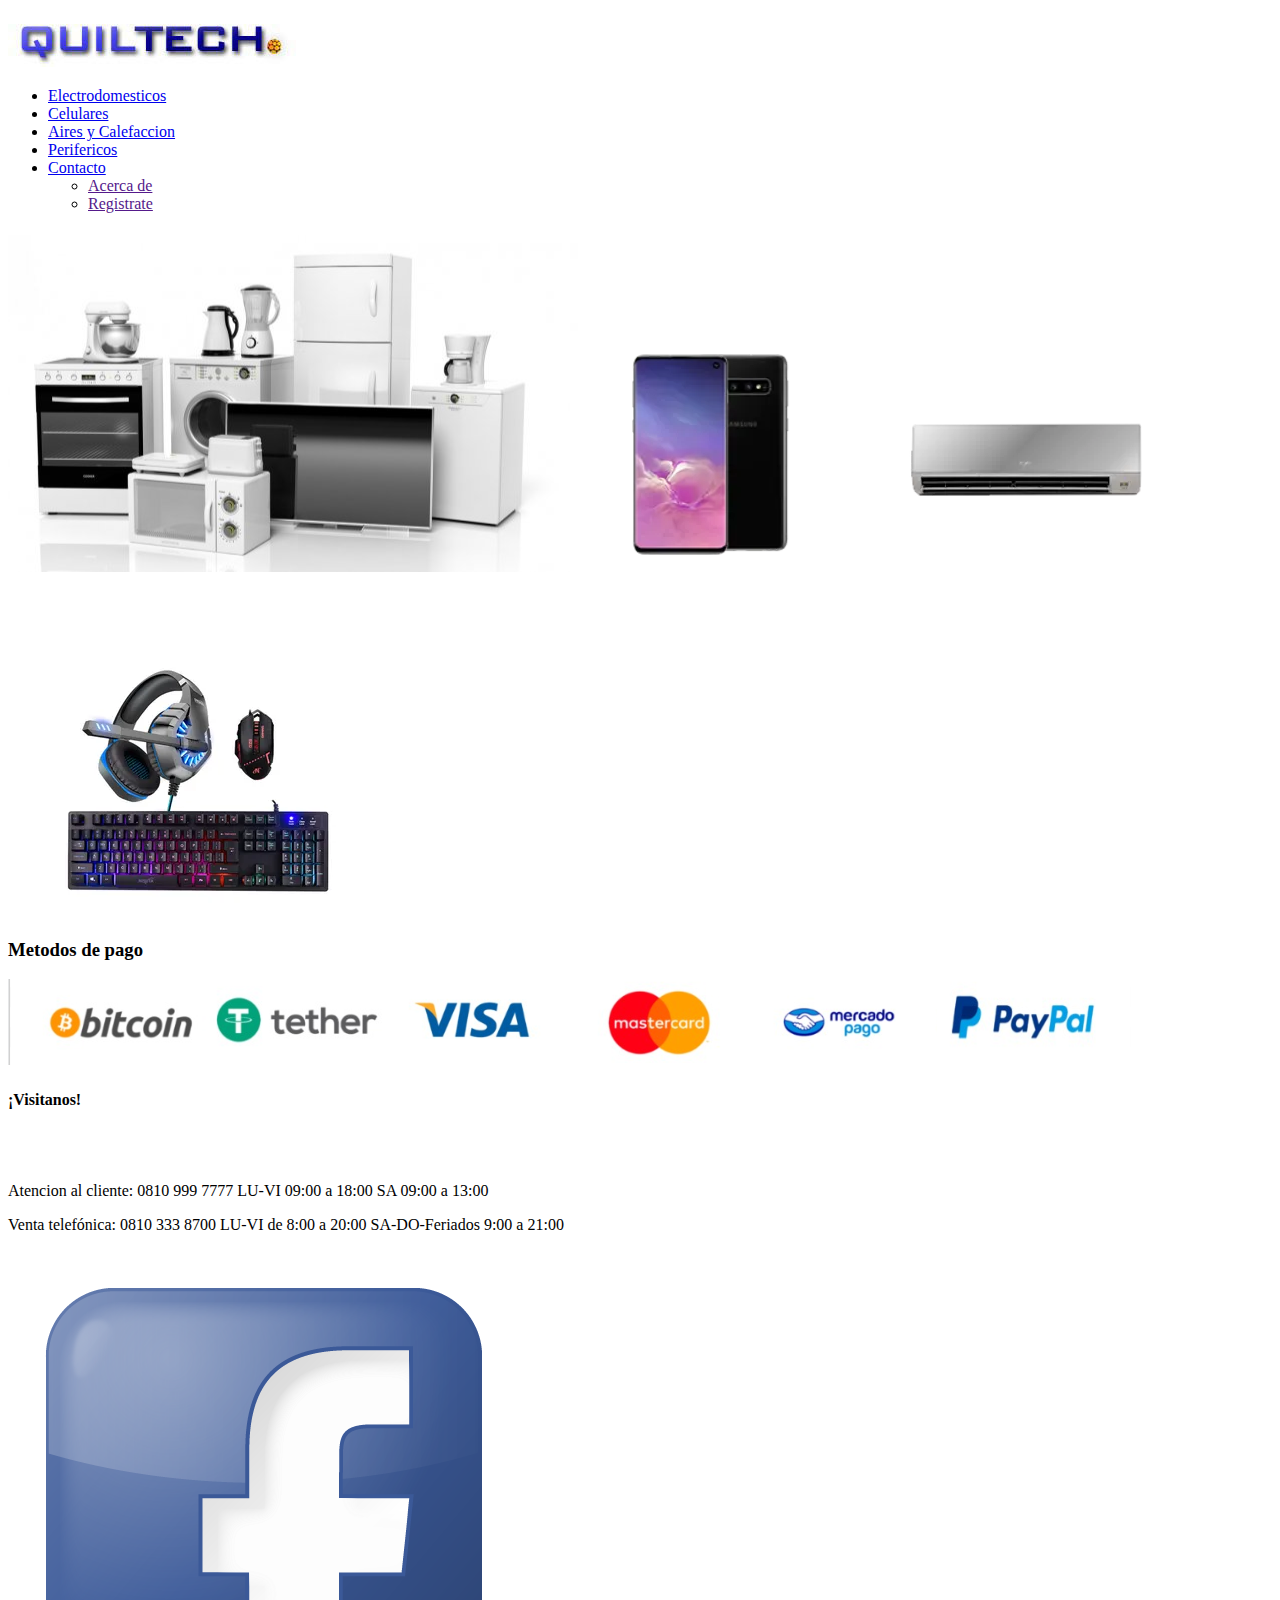
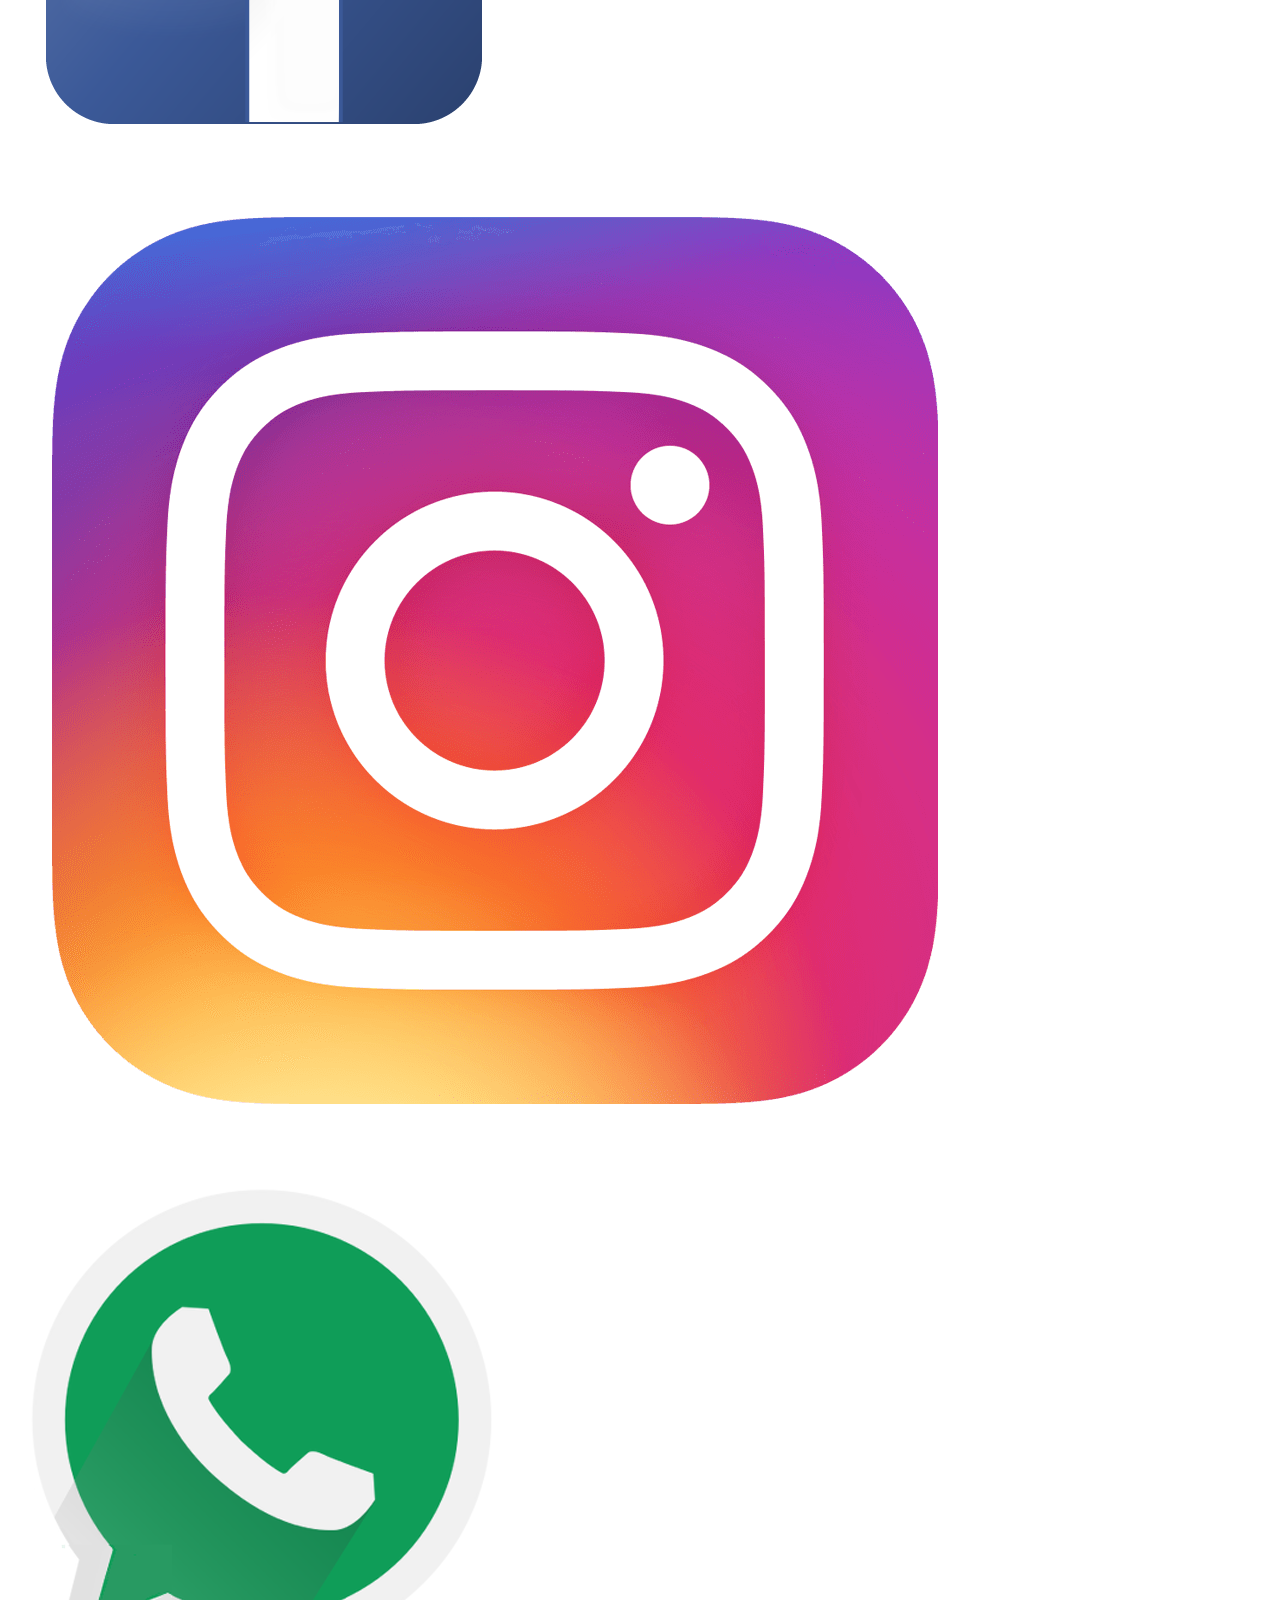
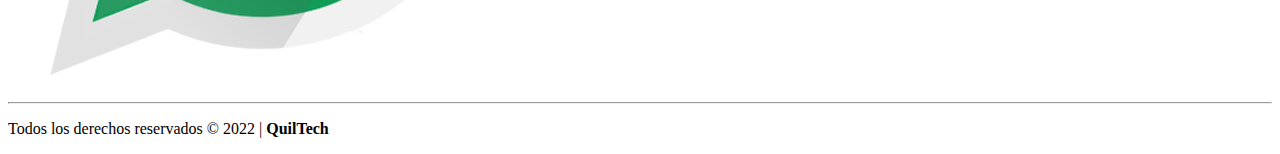
==== index.html @ 5c969374 "inicio" ====
<!DOCTYPE html>
<html lang="en">
  <head>
      <!--<link AGREGAR IMAGEN PARA ICONO rel="" href=""> -->
    <meta charset="UTF-8">
    <meta http-equiv="X-UA-Compatible" content="IE=edge">
    <meta name="viewport" content="width=device-width, initial-scale=1.0">
    <link rel="stylesheet" href="css/style.css">
    <title>QuilTech</title>
  </head>
  <body>
    <div class="contenedor">
      <header class="header">
      <nav>
        <div class="text-center">
        <img class="brand_img" src="imagenes/logo.jpg" alt="logo QuilTech">
        </div>
        <a href="index.html"> 
          <!--< Buscar y agregar imagen>--> 
        </a>
        <ul>
          <li><a href="htmlFiles/electrodomesticos.html">Electrodomesticos</a></li>
          <li><a href="htmlFiles/celulares.html" >Celulares</a></li>
          <li><a href="htmlFiles/airesycalefaccion.html" >Aires y Calefaccion</a></li>
          <li><a href="htmlFiles/perifericos.html" >Perifericos</a></li>
          <li><a href="htmlFiles/contacto.html" >Contacto</a>
            <ul>
              <li><a href="">Acerca de</a></li>
              <li><a href="">Registrate</a></li>
            </ul>
          </li>
        </ul>
      </nav> 
    </header>
      <!--termina el menu desplegable-->
         <main  class="productos">
        <div class="conteiner">
          <a href="htmlFiles/electrodomesticos.html" target="_blank"><img class="esquinas-redondas imagen-logos" src="imagenes/logoelectrodomesticos.png" alt="Electrodomesticos"></a>
          <a href="htmlFiles/celulares.html" target="_blank"><img class="esquinas-redondas imagen-logos" src="imagenes/logocelulares.png" alt="Celulares"></a>
          <a href="htmlFiles/airesycalefaccion.html" target="_blank"><img class="esquinas-redondas imagen-logos" src="imagenes/logoairesycalefaccion.png" alt="Aires y calefaccion"></a>
          <a href="htmlFiles/perifericos.html" target="_blank"><img class="esquinas-redondas imagen-logos" src="imagenes/logoperifericos.jpg" alt="Teclados, Mouse, Auriculares y mas"></a>
        </div>
        <!-- <section><h4>Preguntas Frecuentes</h4>  Agregar FAQS     </section> -->
      </main>
    <footer class="footer">
        <div>
          <h3 class="text-center">Metodos de pago</h3>
          <img class="conteiner1" src="imagenes/metodosDePago.png" alt="pasarelas de pago">
        </div>
        <h4 class="text-center">¡Visitanos!</h4>
          <br>
          <br>  
          <p class="text-center texto-gris letra-chica"> Atencion al cliente:
            0810 999 7777
            LU-VI 09:00 a 18:00
            SA 09:00 a 13:00
          </p>
          <p class="text-center texto-gris letra-chica">Venta telefónica:
            0810 333 8700
            LU-VI de 8:00 a 20:00 SA-DO-Feriados 9:00 a 21:00
          </p>
          <p class="text-center">
          <img class="icono_redes" src="imagenes/iconoFacebook.png" alt="iconoFacebook">
          <img class="icono_redes" src="imagenes/iconoInstagram.png" alt="iconoInstagram">
          <img class="icono_redes" src="imagenes/iconoWhatsapp.png" alt="iconoWhatsapp">
          </p>
          <section class="box__copyright">
              <hr>
              <p>
                  Todos los derechos reservados © 2022 | <b>QuilTech</b>
              </p>
          </section>
      </footer>
    </div>
    </body>
</html>
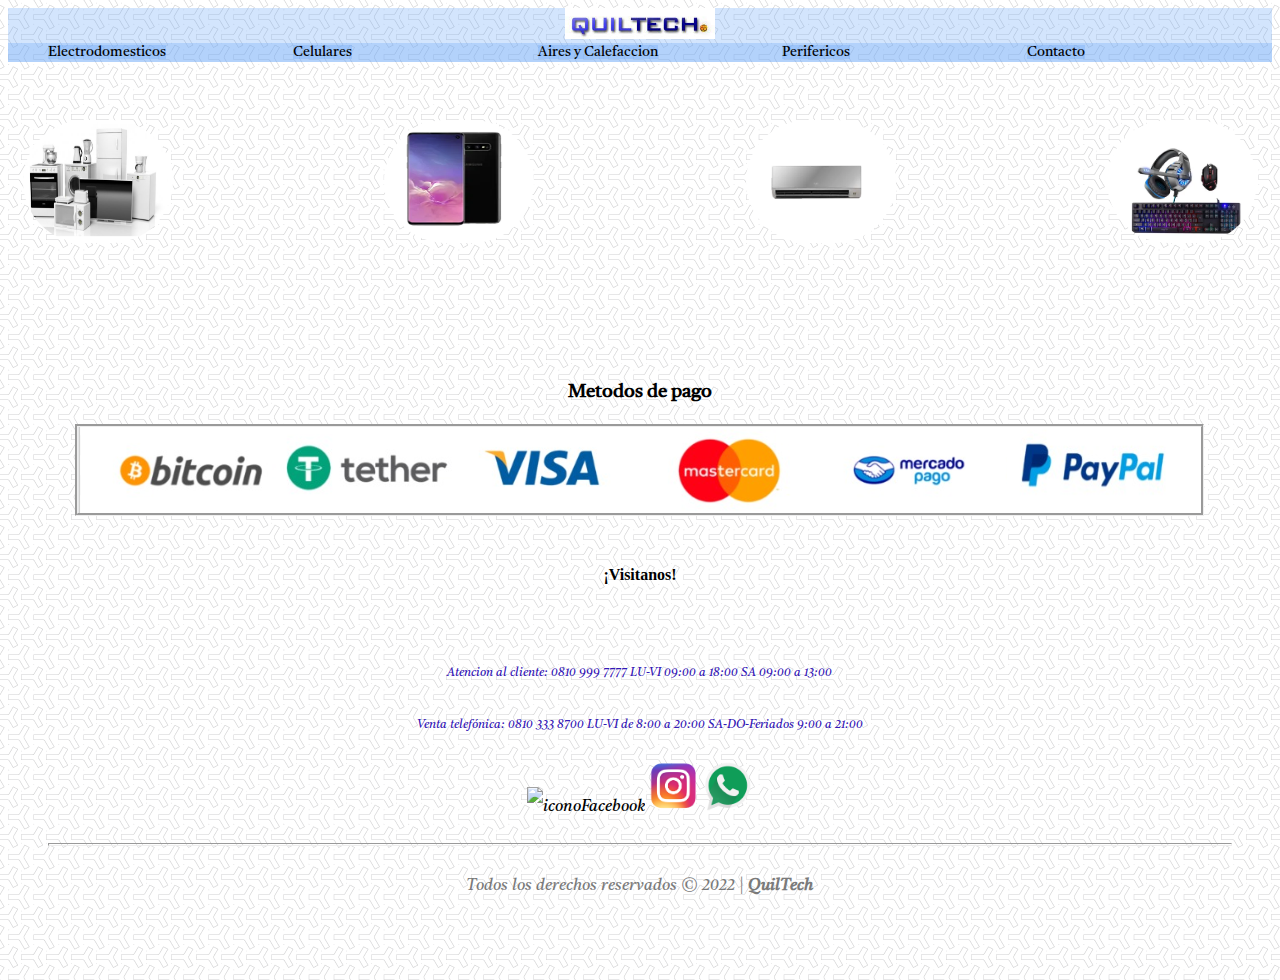
==== commit e3a0ba49: "subida carpetas" ====
--- a/index.html
+++ b/index.html
@@ -60,7 +60,7 @@
             LU-VI de 8:00 a 20:00 SA-DO-Feriados 9:00 a 21:00
           </p>
           <p class="text-center">
-          <img class="icono_redes" src="imagenes/iconoFacebook.png" alt="iconoFacebook">
+          <img class="icono_redes" src="imagenes/footer/iconoFacebook" alt="iconoFacebook">
           <img class="icono_redes" src="imagenes/iconoInstagram.png" alt="iconoInstagram">
           <img class="icono_redes" src="imagenes/iconoWhatsapp.png" alt="iconoWhatsapp">
           </p>
--- a/css/style.css
+++ b/css/style.css
@@ -0,0 +1,333 @@
+@import url('https://fonts.googleapis.com/css2?family=Tiro+Bangla&family=Tiro+Devanagari+Sanskrit:ital@1&display=swap');
+/* FUENTES
+Para titulos: Tiro Devanagari Sanskrit
+Para texto normal: Tiro Banlga
+*/
+html {
+    font-size: 100%;
+    width: 100%;
+}
+
+
+ul{
+    list-style: none;
+    font-size:0;
+}
+
+a{
+    text-decoration: none;
+    color: black;
+    
+}
+
+li{
+    display: inline-block;
+    width: 20%;
+    position: relative;
+    font-size: 14px;
+
+}
+
+ul ul{
+    position: absolute;
+    display: none;
+}
+
+ul ul li{
+    display: block;
+}
+
+ul li:hover ul{
+    display: block;
+}
+
+h1{
+    font-size: 2.5rem;
+}
+
+h1,h2,h3 {
+    font-family: Tiro Devanagari Sanskrit;
+}
+
+p{
+    font-family: Tiro Bangla;
+    line-height: 2.5rem;
+    font-style: italic;
+} 
+
+
+nav {
+    width: 100%;
+    background-color: rgba(98, 163, 248, 0.281);
+    cursor:crosshair
+}
+nav ul{
+    list-style-type: none;
+    background-color: rgba(98, 163, 248, 0.281);
+}
+nav ul li a{
+    font-family: Tiro Bangla;
+    text-decoration: none;
+    background-color: rgba(98, 163, 248, 0.281);
+}
+.conteiner{
+    border: none;
+    background-color: none;
+    display: flex;
+    flex-wrap: wrap;
+    justify-content: space-between;
+    margin-left: 5px;
+    margin-right: 5px;
+}
+.conteiner1{
+    border: groove;
+    background-color: none;
+    display: flex;
+    flex-wrap: wrap;
+    justify-content: space-between;
+    margin: auto;
+    margin-bottom: 50px;  
+}
+
+.text-center{
+    text-align: center;
+}
+.text-derecha{
+    text-align: right;
+}
+
+.imagen-principal{
+    width: 100%;
+}
+
+.esquinas-redondas{
+    border-radius: 150px;
+}
+
+.imagen-logos{
+    width: 150px; 
+    height: 75%;
+}
+
+.texto-gris{
+    color: rgba(30, 4, 177, 0.932)
+}
+
+.letra-chica{ 
+    font-size: 12px;
+}
+
+.textoDestacado{
+	background-color: rgba(255, 252, 0, .4);
+    justify-content: center;
+}
+
+footer {
+    width: 100%;
+    padding: 50px 0px;
+}
+
+.box__copyright{
+    max-width: 1200px;
+    margin: auto;
+    text-align: center;
+    padding: 0px 40px;
+}
+
+.box__copyright p{
+    margin-top: 20px;
+    color: #7A7A7A;
+}
+
+.box__copyright hr{
+    height: 1px;
+    color: #7A7A7A;
+}
+
+.brand_img {
+    width: 150px;
+}
+
+.icono_redes{ 
+    width: 50px;
+}
+
+#productos .galeria{
+    margin: 20px;
+	display: flex;
+	justify-content: space-between;
+}
+#productos .galeria figure{
+    text-align: center;
+    width:30% ;
+}
+
+#productos .galeria figure img{
+    border-top-left-radius: 100px;
+    border-top-right-radius: 100px;
+    width: 50%;
+}
+
+#productos .galeria figure figcaption{
+    padding: 10px 0;
+    background-color: white;
+}
+
+.transform :hover{
+    transform: translateX(5px);
+    cursor: wait;
+}
+
+@keyframes movete{
+    0%{background-color: aqua}
+    25%{background-color: blue}
+    50%{background-color: blueviolet}
+    75%{background-color: grey}
+    100%{background-color: rgba(98, 163, 248, 0.281)}
+}
+
+.movete{
+    animation-name: movete;
+    animation-iteration-count: infinite;
+    animation-timing-function: ease-in;
+    animation-duration: 5s;
+    animation-delay: 1s;
+}
+
+/* @keyframes textAlpha{
+    from{opacity: 0}
+    to{opacity: 1}
+} */
+
+button{
+    width: 100px;
+    height: 35px;
+    border: solid;
+    background: linear-gradient(to top, blue, red);
+    margin-left: 50px;
+}
+
+body{
+    background-image: url(../imagenes/fondoprincipal.png);
+}
+
+.flex{
+    display: flex;
+    flex-direction: row;
+    flex-wrap: wrap;
+    justify-content: space-around;
+}
+.contenedor{
+    display: grid;
+    grid-template-columns: 1fr;
+    grid-template-rows: 10vh 15vh 70vh 5vh;
+    /*grid-template-columns: 1fr 1fr;
+    grid-template-rows: 100px auto 100px;*/
+    grid-template-areas:  
+    "header header"
+    "productos productos"   
+    "footer footer";
+}
+/* .grilla{
+    margin: 2.5%;
+    display: grid;
+    grid-template-columns: 1fr 2fr;
+    grid-template-rows: auto;
+    grid-gap: 2%;
+} */
+/*DESKTOP*/
+/* @media screen and (min-width: 768px) and (max-width: 1023px) {
+    .contenedor{
+        grid-template-columns: 1fr 2fr 1fr;
+        grid-template-rows: auto auto 350px;
+		grid-template-areas: 
+        "header header"
+        "aside productos"
+        "footer footer";
+    }
+    .grilla{
+        grid-template-columns: 1fr 2fr 1fr;
+        grid-template-rows: auto auto 350px;
+		grid-template-areas: 
+        "header header"
+        "aside productos"
+        "footer footer";
+    }
+} */
+
+@media screen and (max-width: 600px) {
+    .contenedor{
+        display: grid;
+        margin-top: 5px;
+        justify-items: center;
+        grid-template-areas: 
+        "header"
+        "productos"
+        "footer"
+        ;
+    }
+    .grilla{
+        display: grid;
+        grid-template-rows: 50% 50%;
+        justify-items: center;       
+    }
+    .conteiner1{
+        border: groove;
+        background-color: none;
+        display: flex;
+        flex-wrap: wrap;
+        justify-content: space-between;
+        margin: auto;
+        margin-bottom: 50px;  
+    }
+}
+
+@media screen and (min-width: 601px){
+    .contenedor{
+        grid-template-columns: 20% 70% 10%;
+        grid-template-rows: auto auto 250px;
+        grid-template-areas:  
+        "nav nav nav"
+        "header header header"
+        "productos productos productos"
+        "footer footer footer";
+    }
+    .grilla{
+        margin: 2.5%;
+        display: grid;
+        grid-template-columns: 1fr 1fr;
+        grid-template-rows: auto;
+        grid-gap: 2%;
+}
+}
+.header{
+    grid-area: header;
+} 
+.footer{
+    grid-area: footer;
+}
+.productos{
+    grid-area: productos;
+    display: flex;
+    justify-content:space-around;
+    align-items: stretch;
+    flex-direction: column;
+    border-radius: 3px;
+    padding: 10px;
+    margin-top: 30px; 
+}
+.aside{
+    grid-area: aside;
+    display: flex;
+    justify-content:space-around;
+    align-items: stretch;
+    flex-direction: column;
+    border-radius: 3px;
+    padding: 10px; 
+}
+.nosotros{
+    grid-area: nosotros;
+}
+.nav{
+    grid-area: nav;
+}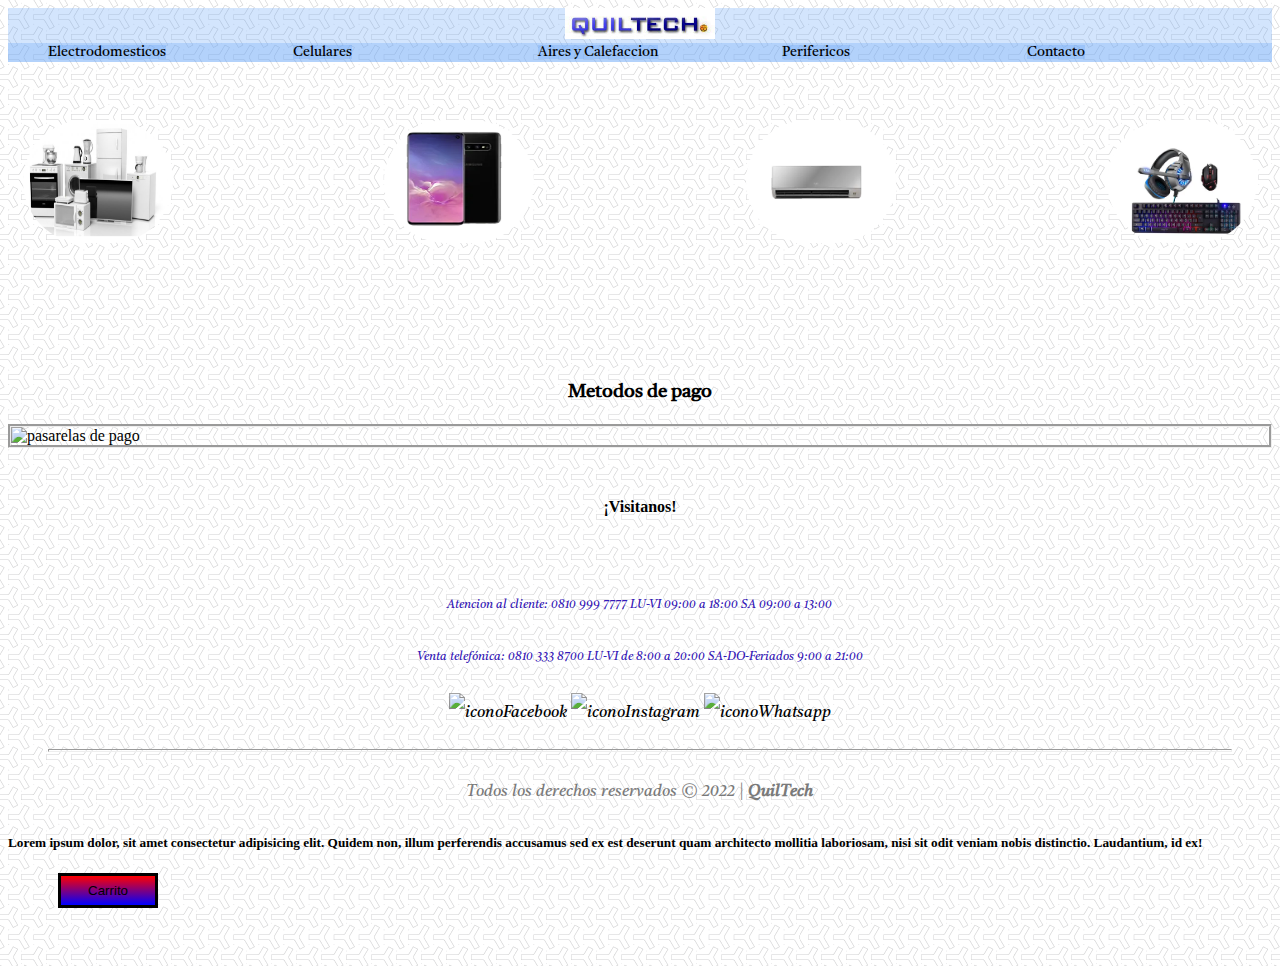
==== commit 9e01bb72: "actualizacion index animaciones" ====
--- a/index.html
+++ b/index.html
@@ -6,6 +6,7 @@
     <meta http-equiv="X-UA-Compatible" content="IE=edge">
     <meta name="viewport" content="width=device-width, initial-scale=1.0">
     <link rel="stylesheet" href="css/style.css">
+    <link rel="stylesheet" href="css/animate.css">
     <title>QuilTech</title>
   </head>
   <body>
@@ -34,20 +35,26 @@
     </header>
       <!--termina el menu desplegable-->
          <main  class="productos">
-        <div class="conteiner">
-          <a href="htmlFiles/electrodomesticos.html" target="_blank"><img class="esquinas-redondas imagen-logos" src="imagenes/logoelectrodomesticos.png" alt="Electrodomesticos"></a>
-          <a href="htmlFiles/celulares.html" target="_blank"><img class="esquinas-redondas imagen-logos" src="imagenes/logocelulares.png" alt="Celulares"></a>
-          <a href="htmlFiles/airesycalefaccion.html" target="_blank"><img class="esquinas-redondas imagen-logos" src="imagenes/logoairesycalefaccion.png" alt="Aires y calefaccion"></a>
-          <a href="htmlFiles/perifericos.html" target="_blank"><img class="esquinas-redondas imagen-logos" src="imagenes/logoperifericos.jpg" alt="Teclados, Mouse, Auriculares y mas"></a>
+        <div class="conteiner transform">
+          <a href="htmlFiles/electrodomesticos.html"><img class="esquinas-redondas imagen-logos" src="imagenes/logoelectrodomesticos.png" alt="Electrodomesticos"></a>
+          <a href="htmlFiles/celulares.html" ><img class="esquinas-redondas imagen-logos" src="imagenes/logocelulares.png" alt="Celulares"></a>
+          <a href="htmlFiles/airesycalefaccion.html"><img class="esquinas-redondas imagen-logos" src="imagenes/logoairesycalefaccion.png" alt="Aires y calefaccion"></a>
+          <a href="htmlFiles/perifericos.html" ><img class="esquinas-redondas imagen-logos" src="imagenes/logoperifericos.jpg" alt="Teclados, Mouse, Auriculares y mas"></a>
         </div>
         <!-- <section><h4>Preguntas Frecuentes</h4>  Agregar FAQS     </section> -->
       </main>
-    <footer class="footer">
+    <footer class="footer ">
         <div>
-          <h3 class="text-center">Metodos de pago</h3>
-          <img class="conteiner1" src="imagenes/metodosDePago.png" alt="pasarelas de pago">
+          <h3 class="text-center movete">Metodos de pago</h3>
+          <img class="conteiner1" src="imagenes/footer/metodosDePago.png" alt="pasarelas de pago">
+          <!-- <img class="conteiner1" src="imagenes/footer/bitcoin.png" alt="pasarelas de pago">
+          <img class="conteiner1" src="imagenes/footer/americanExpress.png" alt="pasarelas de pago">
+          <img class="conteiner1" src="imagenes/footer/tether.png" alt="pasarelas de pago">
+          <img class="conteiner1" src="imagenes/footer/visa.png" alt="pasarelas de pago">
+          <img class="conteiner1" src="imagenes/footer/mastercard.png" alt="pasarelas de pago">
+          <img class="conteiner1" src="imagenes/footer/mercadoPago.png" alt="pasarelas de pago"> -->
         </div>
-        <h4 class="text-center">¡Visitanos!</h4>
+        <h4 class="text-center movete">¡Visitanos!</h4>
           <br>
           <br>  
           <p class="text-center texto-gris letra-chica"> Atencion al cliente:
@@ -60,9 +67,9 @@
             LU-VI de 8:00 a 20:00 SA-DO-Feriados 9:00 a 21:00
           </p>
           <p class="text-center">
-          <img class="icono_redes" src="imagenes/footer/iconoFacebook" alt="iconoFacebook">
-          <img class="icono_redes" src="imagenes/iconoInstagram.png" alt="iconoInstagram">
-          <img class="icono_redes" src="imagenes/iconoWhatsapp.png" alt="iconoWhatsapp">
+          <img class="icono_redes" src="imagenes/footer/iconoFacebook.png" alt="iconoFacebook">
+          <img class="icono_redes" src="imagenes/footer/iconoInstagram.png" alt="iconoInstagram">
+          <img class="icono_redes" src="imagenes/footer/iconoWhatsapp.png" alt="iconoWhatsapp">
           </p>
           <section class="box__copyright">
               <hr>
@@ -70,7 +77,15 @@
                   Todos los derechos reservados © 2022 | <b>QuilTech</b>
               </p>
           </section>
+          <h5 class="wow bounceInUp">Lorem ipsum dolor, sit amet consectetur adipisicing elit. Quidem non, illum perferendis accusamus sed ex est deserunt quam architecto mollitia laboriosam, nisi sit odit veniam nobis distinctio. Laudantium, id ex!</h5>
+          <button>
+              Carrito 
+          </button>
       </footer>
     </div>
+    <script src="js/wow.min.js"></script>
+    <script>
+      new WOW() .init()
+    </script>
     </body>
 </html>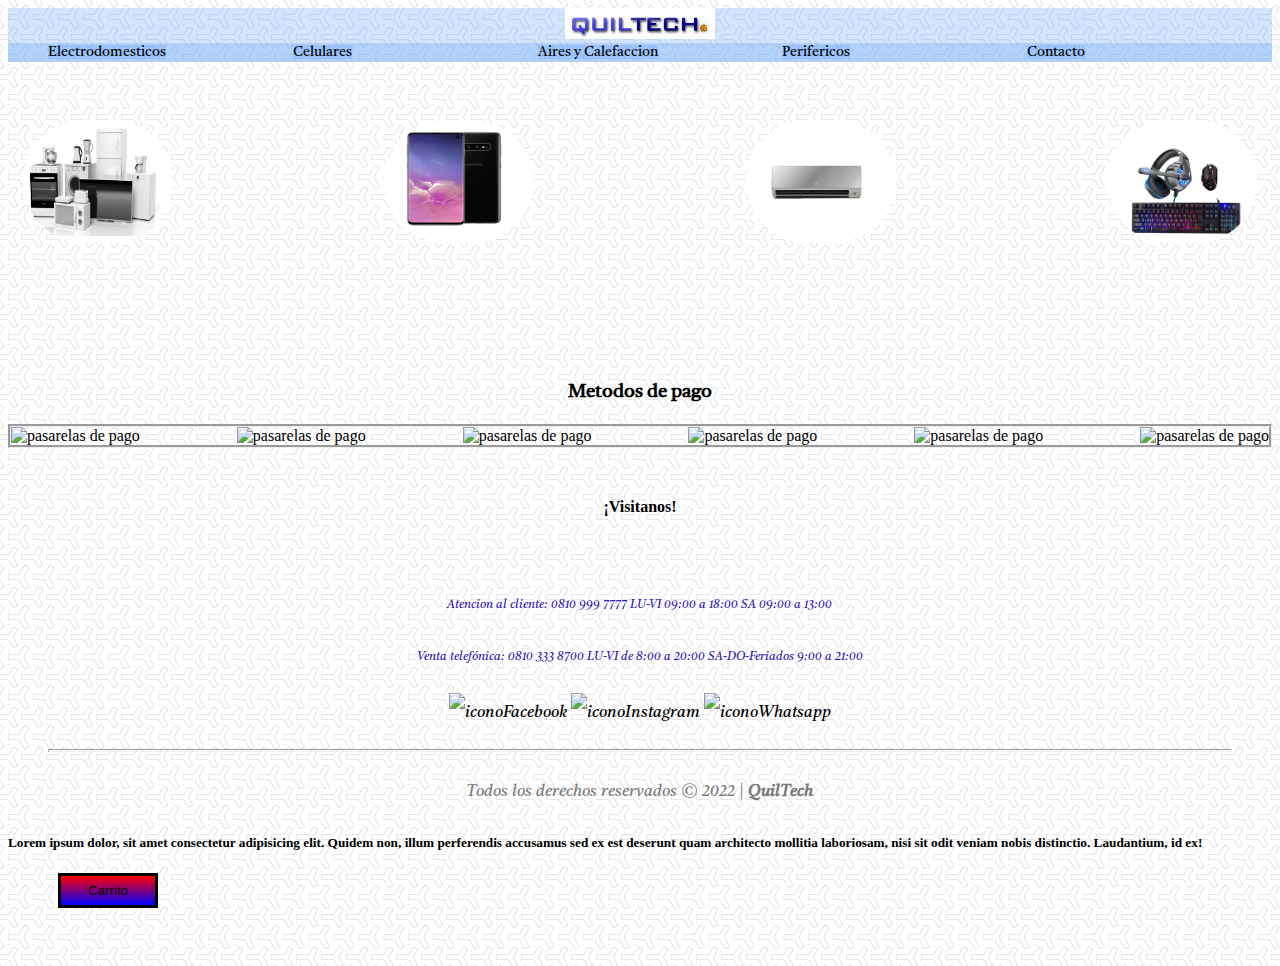
==== commit 95263a0f: "actualizacion metodos de pago" ====
--- a/index.html
+++ b/index.html
@@ -46,13 +46,15 @@
     <footer class="footer ">
         <div>
           <h3 class="text-center movete">Metodos de pago</h3>
-          <img class="conteiner1" src="imagenes/footer/metodosDePago.png" alt="pasarelas de pago">
-          <!-- <img class="conteiner1" src="imagenes/footer/bitcoin.png" alt="pasarelas de pago">
-          <img class="conteiner1" src="imagenes/footer/americanExpress.png" alt="pasarelas de pago">
-          <img class="conteiner1" src="imagenes/footer/tether.png" alt="pasarelas de pago">
-          <img class="conteiner1" src="imagenes/footer/visa.png" alt="pasarelas de pago">
-          <img class="conteiner1" src="imagenes/footer/mastercard.png" alt="pasarelas de pago">
-          <img class="conteiner1" src="imagenes/footer/mercadoPago.png" alt="pasarelas de pago"> -->
+          <!--<img class="conteiner1" src="imagenes/footer/metodosDePago.png" alt="pasarelas de pago">-->
+            <div class="conteiner1">
+              <img  src="imagenes/footer/bitcoin.png" alt="pasarelas de pago">
+              <img  src="imagenes/footer/americanExpress.png" alt="pasarelas de pago">
+              <img  src="imagenes/footer/tether.png" alt="pasarelas de pago">
+              <img  src="imagenes/footer/visa.png" alt="pasarelas de pago">
+              <img  src="imagenes/footer/mastercard.png" alt="pasarelas de pago">
+              <img  src="imagenes/footer/mercadoPago.png" alt="pasarelas de pago"> 
+            </div>
         </div>
         <h4 class="text-center movete">¡Visitanos!</h4>
           <br>
